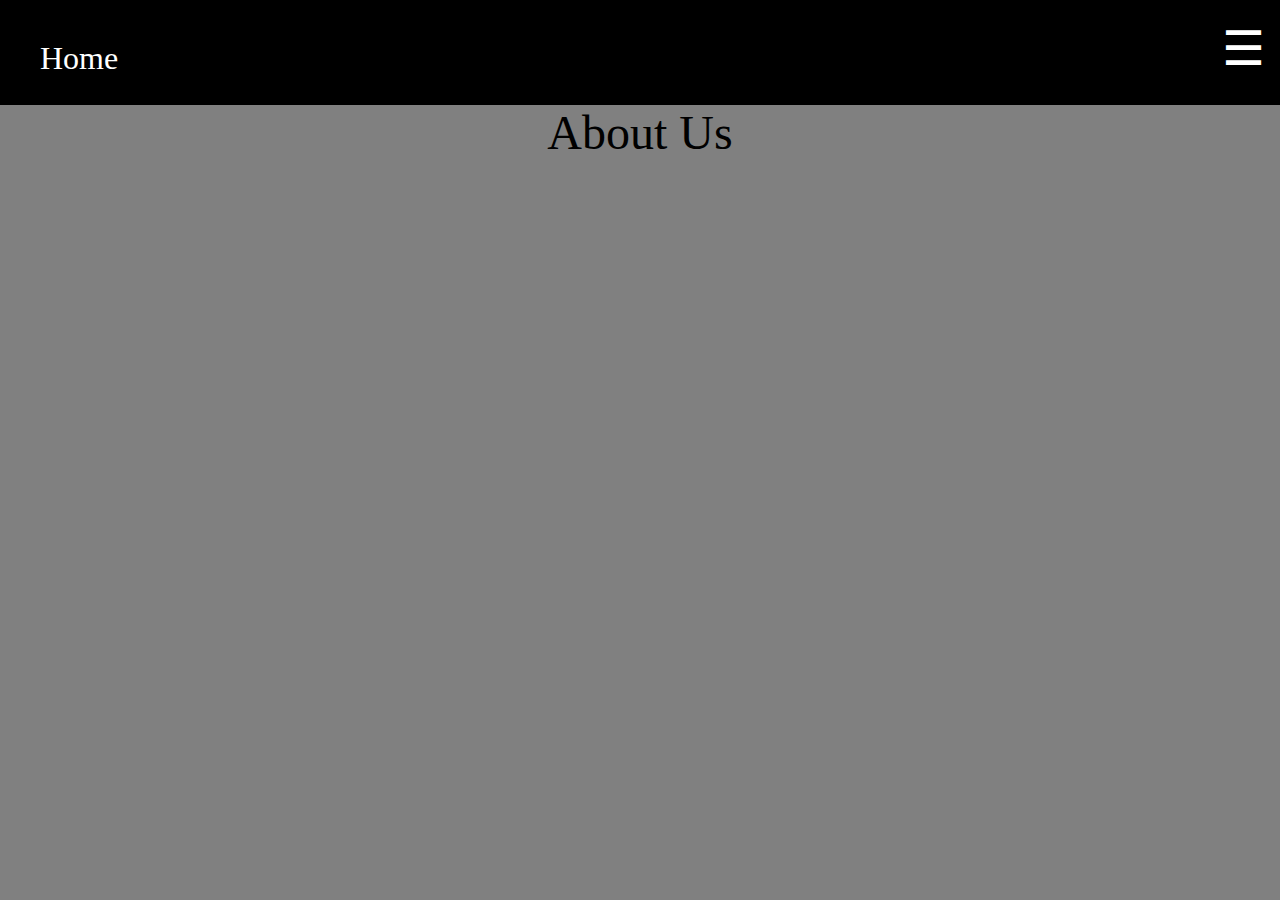
==== Webpages/About Us.html @ d233ebf7 "added links to other webpages" ====
<!DOCTYPE html>
<html lang="en">

  <head>
    <meta charset="UTF-8">
    <meta name="viewport" content="width=device-width, initial-scale=1.0">
    <link rel="stylesheet" href="https://cdnjs.cloudflare.com/ajax/libs/font-awesome/4.7.0/css/font-awesome.min.css">
    <link rel="stylesheet" type="text/css" href="..\style.css">
    <script src="..\scripts.js"></script>
    <title>Document</title>
  </head>

  <body>
    <div class="navbar">
      <a href="#" id = "HomeButton">Home</a>
        
      <div class = "dropdown">
        <button class="dropbtn" onclick="myFunction()">☰</button>
        <div class="dropdown-content" id="myDropdown">
            <a href="..\index.html">Home</a>
          <a href="About Us.html">About Us</a>
          <a href="Email City Council.html">Email City Council</a>
          <a href = "Research.html">Research and Publications</a>
          <a href = "Petition Link.html">Sign the Petition</a>
          <a href = "Contact Us.html">Contact Us</a>
        </div>
    </div>
    </div>
    <div id = "title">
      <p>About Us</p>
    </div>
  </body>

</html>
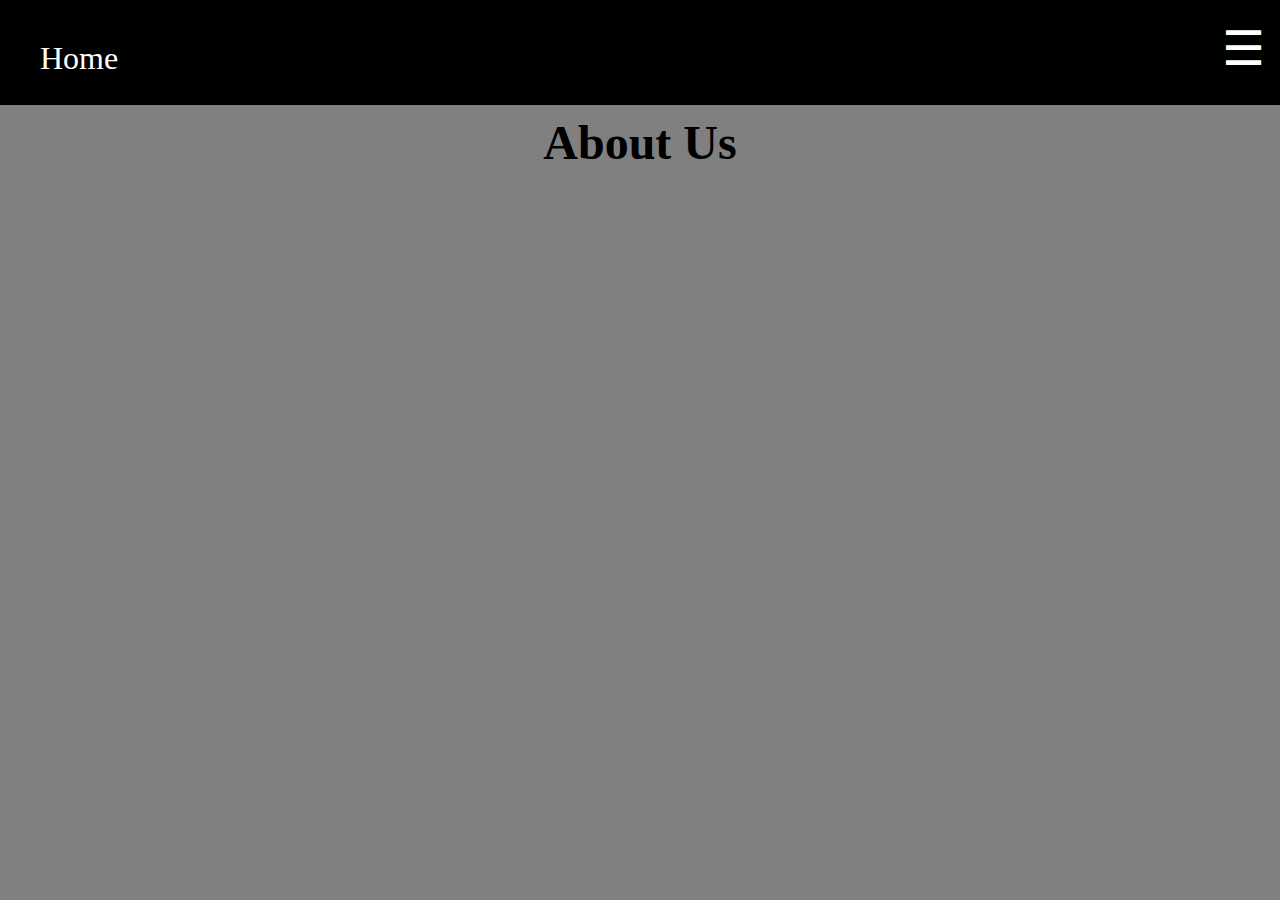
==== commit 1b59bf86: "Changed title tag to h1" ====
--- a/Webpages/About Us.html
+++ b/Webpages/About Us.html
@@ -27,7 +27,7 @@
     </div>
     </div>
     <div id = "title">
-      <p>About Us</p>
+      <h1>About Us</h1>
     </div>
   </body>
 
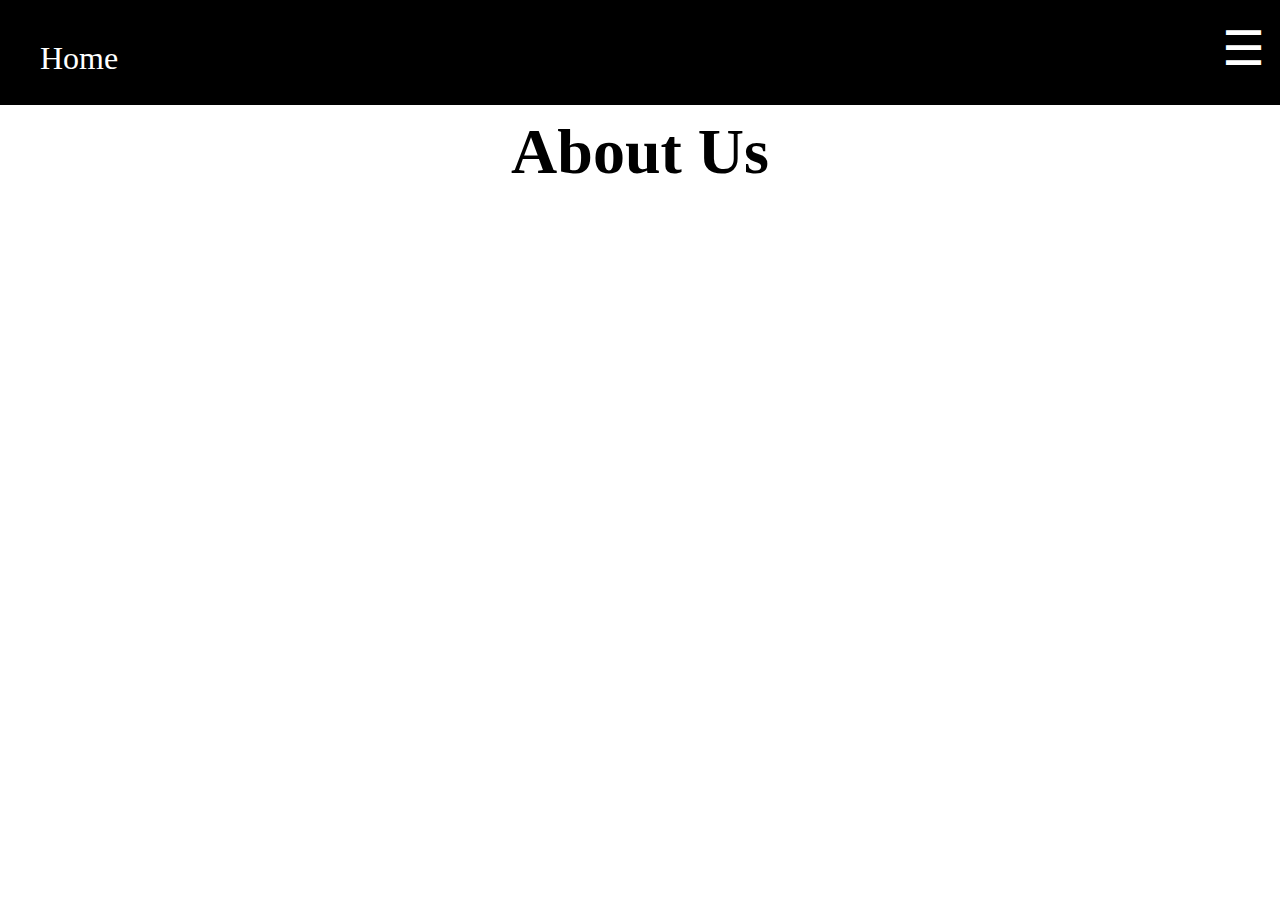
==== commit 684a3814: "Fixed glitches, added petition page content" ====
--- a/Webpages/About Us.html
+++ b/Webpages/About Us.html
@@ -12,7 +12,7 @@
 
   <body>
     <div class="navbar">
-      <a href="#" id = "HomeButton">Home</a>
+      <a href="..\index.html" id = "HomeButton">Home</a>
         
       <div class = "dropdown">
         <button class="dropbtn" onclick="myFunction()">☰</button>
